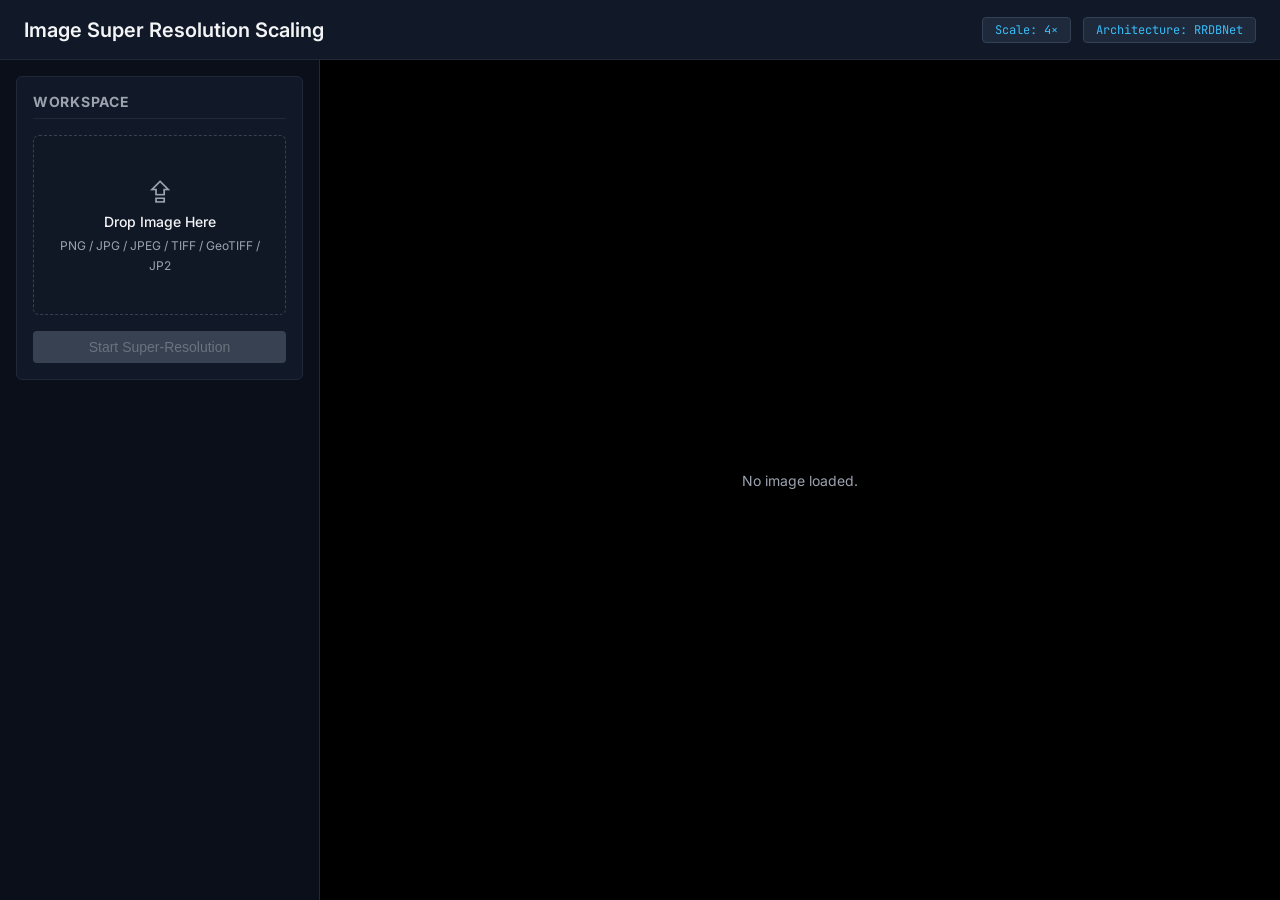
==== frontend/index.html @ 88ee6d0d "added geotiff support" ====
<!DOCTYPE html>
<html lang="en">
<head>
    <meta charset="UTF-8">
    <meta name="viewport" content="width=device-width, initial-scale=1.0">
    <title>AI Image Super-Resolution</title>
    <link rel="stylesheet" href="style.css">
    <link href="https://fonts.googleapis.com/css2?family=Inter:wght@300;400;500;600&family=JetBrains+Mono:wght@400;500&display=swap" rel="stylesheet">
</head>
<body>
    <div id="app">
        <!-- HEADER -->
        <header class="app-header">
            <div class="header-left">
                <h1>Image Super Resolution Scaling</h1>
            </div>
            <div class="header-right">
                <div class="model-badge">Scale: 4×</div>
                <div class="model-badge">Architecture: RRDBNet</div>
            </div>
        </header>

        <!-- MAIN LAYOUT -->
        <div class="main-layout">
            
            <!-- LEFT SIDEBAR: Upload & Tools -->
            <aside class="sidebar-left">
                
                <!-- UPLOAD SECTION -->
                <div class="panel" id="upload-panel">
                    <h2>Workspace</h2>
                    <div class="upload-zone" id="lr-drop-zone">
                        <span class="upload-icon">⇪</span>
                        <p>Drop Image Here</p>
                        <small>PNG / JPG / JPEG / TIFF / GeoTIFF / JP2</small>
                        <input type="file" id="lr-file-input" accept=".png,.jpg,.jpeg,.tif,.tiff,.jp2">
                    </div>

                    <div class="action-bar">
                        <button id="start-btn" class="primary-btn" disabled>Start Super-Resolution</button>
                    </div>
                </div>

                <!-- PROCESSING STATE -->
                <div class="panel hidden" id="processing-panel">
                    <h2>Processing Status</h2>
                    <div class="status-steps">
                        <div class="step" id="step-upload"><span class="indicator"></span> Analyzing Input</div>
                        <div class="step" id="step-infer"><span class="indicator"></span> Running Super-Resolution</div>
                        <div class="step" id="step-output"><span class="indicator"></span> Generating Result</div>
                    </div>
                </div>

                <!-- DATA PANEL -->
                <div class="panel hidden" id="metadata-panel">
                    <h2>Image Statistics</h2>
                    <div class="stats-table-wrapper">
                        <table class="metadata-table">
                            <tbody id="metadata-tbody">
                                <!-- Populated by JS -->
                            </tbody>
                        </table>
                    </div>
                    <div class="action-bar">
                        <button id="download-image-btn" class="secondary-btn">Download Super-Resolved Image</button>
                    </div>
                </div>
            </aside>

            <!-- MAIN VIEW AREA -->
            <main class="main-viewer" id="main-viewer">
                <div id="stage-empty" class="stage-message">
                    No image loaded.
                </div>
                
                <div id="viewer-container" class="hidden">
                    
                    <div class="toolbar">
                        <div class="toolbar-left">
                            <div class="mode-toggles">
                                <button class="mode-btn active" data-mode="side">SIDE BY SIDE</button>
                                <button class="mode-btn" data-mode="split">SPLIT VIEW</button>
                                <button class="mode-btn" data-mode="overlay">OVERLAY</button>
                            </div>
                        </div>
                        <div class="toolbar-center">
                            <span id="active-indicator" class="active-indicator hidden">ACTIVE: ORIGINAL</span>
                        </div>
                        <div class="toolbar-right">
                            <label class="sync-toggle">
                                <input type="checkbox" id="sync-checkbox" checked>
                                <span>SYNC VIEW</span>
                            </label>
                        </div>
                    </div>
                    
                    <div class="workspace mode-side" id="workspace">
                        
                        <!-- Original Viewer -->
                        <div class="viewer-pane" id="pane-original" data-target="original">
                            <div class="viewer-label">ORIGINAL</div>
                            <div class="canvas-container" id="container-original">
                                <img id="img-original" class="viewer-img" alt="Original">
                            </div>
                        </div>

                        <!-- Divider for Split View -->
                        <div id="split-divider" class="split-divider hidden">
                            <div class="split-handle"></div>
                        </div>

                        <!-- SR Viewer -->
                        <div class="viewer-pane" id="pane-sr" data-target="sr">
                            <div class="viewer-label">SUPER-RESOLVED</div>
                            <div class="canvas-container" id="container-sr">
                                <img id="img-sr" class="viewer-img" alt="Super-Resolved">
                            </div>
                        </div>
                        
                        <!-- Opacity Slider for Overlay Mode -->
                        <div id="overlay-controls" class="overlay-controls hidden">
                            <span>Opacity:</span>
                            <input type="range" id="opacity-slider" min="0" max="1" step="0.01" value="0.5">
                        </div>
                    </div>

                    <div class="bottom-controls">
                        <div class="control-group">
                            <button class="ctrl-btn" id="ctrl-zoom-out" title="Zoom Out">−</button>
                            <span class="zoom-level" id="zoom-level-text">100%</span>
                            <button class="ctrl-btn" id="ctrl-zoom-in" title="Zoom In">+</button>
                        </div>
                        <div class="control-group">
                            <button class="ctrl-btn text-btn" id="ctrl-fit">FIT</button>
                            <button class="ctrl-btn text-btn" id="ctrl-1to1">1:1</button>
                            <button class="ctrl-btn text-btn" id="ctrl-reset">RESET</button>
                            <button class="ctrl-btn text-btn" id="ctrl-fullscreen">FULLSCREEN</button>
                        </div>
                    </div>
                </div>
            </main>
            
        </div>

        <!-- LAND COVER ANALYSIS (populated after segmentation inference) -->
        <section id="segmentation-section" class="seg-section hidden">
            <div class="seg-header">
                <h2 class="seg-title">Land Cover Analysis</h2>
                <span class="seg-subtitle">SegFormer-B2 · LoveDA Classes · Inference on SR Output</span>
            </div>

            <!-- Loading state -->
            <div id="seg-loading" class="seg-loading hidden">
                <div class="seg-spinner"></div>
                <span>Running segmentation analysis...</span>
            </div>

            <!-- Error state -->
            <div id="seg-error" class="seg-error hidden">
                <span class="seg-error-icon">⚠</span>
                <span id="seg-error-msg">Segmentation unavailable.</span>
            </div>

            <!-- Results -->
            <div id="seg-results" class="seg-results hidden">
                <!-- Visualization images -->
                <div class="seg-images">
                    <div class="seg-image-card">
                        <div class="seg-image-label">Segmentation Mask</div>
                        <img id="seg-mask-img" alt="Segmentation Mask">
                    </div>
                    <div class="seg-image-card">
                        <div class="seg-image-label">Overlay on SR Image</div>
                        <img id="seg-overlay-img" alt="Segmentation Overlay">
                    </div>
                </div>

                <!-- Legend + Stats row -->
                <div class="seg-info-row">
                    <!-- Legend -->
                    <div class="seg-legend-card">
                        <h3>Legend</h3>
                        <div id="seg-legend" class="seg-legend">
                            <!-- Populated by JS -->
                        </div>
                    </div>

                    <!-- Area distribution -->
                    <div class="seg-stats-card">
                        <h3>Area Distribution</h3>
                        <div id="seg-stats" class="seg-stats">
                            <!-- Populated by JS -->
                        </div>
                    </div>
                </div>
            </div>
        </section>
    </div>

    <script src="app.js?v=2"></script>
</body>
</html>
---- frontend/style.css ----
:root {
    --bg-color: #0b0f19;
    --panel-bg: #111827;
    --border-color: #1f2937;
    --text-primary: #f3f4f6;
    --text-secondary: #9ca3af;
    --accent-color: #0ea5e9;
    --accent-hover: #38bdf8;
    --danger: #ef4444;
    --success: #10b981;
}

* { box-sizing: border-box; margin: 0; padding: 0; }

body {
    font-family: 'Inter', sans-serif;
    background-color: var(--bg-color);
    color: var(--text-primary);
    overflow-x: hidden;
    min-height: 100vh;
}

/* Typography */
h1 { font-size: 1.25rem; font-weight: 600; }
h2 { font-size: 0.875rem; text-transform: uppercase; letter-spacing: 0.05em; color: var(--text-secondary); margin-bottom: 1rem; border-bottom: 1px solid var(--border-color); padding-bottom: 0.5rem;}
.subtitle { font-size: 0.875rem; color: var(--text-secondary); }
.mono { font-family: 'JetBrains Mono', monospace; }

/* Header */
.app-header {
    display: flex;
    justify-content: space-between;
    align-items: center;
    padding: 1rem 1.5rem;
    background-color: var(--panel-bg);
    border-bottom: 1px solid var(--border-color);
    height: 60px;
}
.header-right { display: flex; gap: 0.75rem; }
.model-badge {
    background-color: #1e293b;
    border: 1px solid #334155;
    padding: 0.25rem 0.75rem;
    border-radius: 4px;
    font-size: 0.75rem;
    font-family: 'JetBrains Mono', monospace;
    color: var(--accent-hover);
}

/* Layout */
.main-layout {
    display: grid;
    grid-template-columns: 320px 1fr;
    height: calc(100vh - 60px);
}
.sidebar-left {
    background-color: var(--bg-color);
    border-right: 1px solid var(--border-color);
    overflow-y: auto;
    padding: 1rem;
    display: flex;
    flex-direction: column;
    gap: 1.5rem;
}
.panel {
    background-color: var(--panel-bg);
    border: 1px solid var(--border-color);
    border-radius: 6px;
    padding: 1rem;
}
.hidden { display: none !important; }

/* Upload Zones */
.upload-zone {
    border: 1px dashed #374151;
    border-radius: 6px;
    padding: 2.5rem 1rem;
    text-align: center;
    cursor: pointer;
    transition: all 0.2s;
    margin-bottom: 1rem;
    position: relative;
    background-color: rgba(17, 24, 39, 0.5);
}
.upload-zone:hover, .upload-zone.dragover {
    border-color: var(--accent-color);
    background-color: rgba(14, 165, 233, 0.05);
}
.upload-icon { font-size: 1.5rem; display: block; margin-bottom: 0.5rem; color: var(--text-secondary); }
.upload-zone p { font-size: 0.875rem; font-weight: 500; margin-bottom: 0.25rem; }
.upload-zone small { font-size: 0.75rem; color: var(--text-secondary); }
.upload-zone input {
    position: absolute; top: 0; left: 0; width: 100%; height: 100%;
    opacity: 0; cursor: pointer;
}
.upload-zone.has-file { border-color: var(--success); background-color: rgba(16, 185, 129, 0.05); }

/* Buttons */
.primary-btn, .secondary-btn {
    background-color: var(--accent-color);
    color: #fff; border: none; padding: 0.5rem 1rem;
    border-radius: 4px; font-size: 0.875rem; font-weight: 500;
    cursor: pointer; width: 100%; transition: background-color 0.2s;
}
.primary-btn:hover { background-color: var(--accent-hover); }
.primary-btn:disabled { background-color: #374151; color: #6b7280; cursor: not-allowed; }
.secondary-btn { background-color: #374151; }
.secondary-btn:hover { background-color: #4b5563; }

/* Processing & Tables */
.status-steps { display: flex; flex-direction: column; gap: 0.75rem; }
.step { font-size: 0.875rem; color: var(--text-secondary); display: flex; align-items: center; gap: 0.5rem; }
.indicator { width: 10px; height: 10px; border-radius: 50%; background-color: #374151; }
.step.active .indicator { background-color: var(--accent-color); box-shadow: 0 0 8px var(--accent-color); }
.step.done .indicator { background-color: var(--success); }
.step.active { color: var(--text-primary); }

.metadata-table { width: 100%; border-collapse: collapse; font-size: 0.75rem; margin-bottom: 1rem; }
.metadata-table td { padding: 0.4rem 0; border-bottom: 1px solid var(--border-color); }
.metadata-table td:first-child { color: var(--text-secondary); padding-right: 1rem;}
.metadata-table td:last-child { text-align: right; font-family: 'JetBrains Mono', monospace; word-break: break-all;}

/* ----------------------------------------------------
   ROBUST VIEWER ARCHITECTURE
------------------------------------------------------- */
.main-viewer {
    display: flex;
    flex-direction: column;
    position: relative;
    background-color: #000;
    overflow: hidden;
}
.main-viewer.fullscreen {
    position: fixed;
    top: 0; left: 0; width: 100vw; height: 100vh;
    z-index: 9999;
}

.stage-message {
    position: absolute; inset: 0; display: flex; align-items: center; justify-content: center;
    color: var(--text-secondary); font-size: 0.875rem;
}
#viewer-container { display: flex; flex-direction: column; height: 100%; }

/* Toolbar */
.toolbar {
    display: flex; justify-content: space-between; align-items: center;
    padding: 0.5rem 1rem; background-color: rgba(17, 24, 39, 0.8);
    border-bottom: 1px solid var(--border-color); z-index: 10;
}
.mode-toggles { display: flex; background: rgba(0,0,0,0.4); border-radius: 4px; overflow: hidden;}
.mode-btn {
    background: transparent; border: none; color: var(--text-secondary);
    padding: 0.4rem 0.75rem; font-size: 0.75rem; font-weight: 500; cursor: pointer;
    transition: all 0.2s;
}
.mode-btn:hover { color: #fff; background: rgba(255,255,255,0.05); }
.mode-btn.active { background: var(--accent-color); color: #fff; }

.active-indicator {
    font-size: 0.75rem; font-weight: 600; color: var(--accent-hover);
    letter-spacing: 0.05em; background: rgba(14, 165, 233, 0.1);
    padding: 0.25rem 0.75rem; border-radius: 12px;
}

.sync-toggle {
    display: flex; align-items: center; gap: 0.5rem; font-size: 0.75rem;
    font-weight: 600; cursor: pointer; color: var(--text-primary);
}
.sync-toggle input { accent-color: var(--accent-color); cursor: pointer;}

/* Bottom Controls */
.bottom-controls {
    display: flex; justify-content: center; align-items: center; gap: 2rem;
    padding: 0.5rem 1rem; background-color: rgba(17, 24, 39, 0.8);
    border-top: 1px solid var(--border-color); z-index: 10;
}
.control-group { display: flex; align-items: center; gap: 0.25rem; background: rgba(0,0,0,0.4); padding: 0.25rem; border-radius: 4px;}
.ctrl-btn {
    background: transparent; border: none; color: var(--text-secondary);
    width: 28px; height: 28px; border-radius: 4px; cursor: pointer;
    display: flex; align-items: center; justify-content: center;
    font-size: 1.1rem; font-weight: bold; transition: all 0.2s;
}
.ctrl-btn:hover { background: rgba(255,255,255,0.1); color: #fff; }
.ctrl-btn.text-btn { width: auto; padding: 0 0.75rem; font-size: 0.75rem; font-weight: 600; }
.zoom-level { font-size: 0.75rem; font-family: 'JetBrains Mono', monospace; width: 45px; text-align: center; color: #fff; }

/* Workspace & Viewers */
.workspace {
    flex: 1;
    position: relative;
    display: flex;
    overflow: hidden;
    background-image: 
        linear-gradient(rgba(255,255,255,0.03) 1px, transparent 1px),
        linear-gradient(90deg, rgba(255,255,255,0.03) 1px, transparent 1px);
    background-size: 20px 20px;
}

.viewer-pane {
    position: relative;
    flex: 1;
    overflow: hidden;
    cursor: grab;
    border: 2px solid transparent;
}
.viewer-pane:active { cursor: grabbing; }

/* Active visual indicator */
.workspace.sync-off .viewer-pane.is-active {
    border-color: rgba(14, 165, 233, 0.5); /* subtle accent border when sync is off and active */
}

.viewer-label {
    position: absolute; bottom: 1rem; left: 1rem; z-index: 5; pointer-events: none;
    background-color: rgba(0, 0, 0, 0.6); color: #fff; font-size: 0.75rem; font-weight: 600;
    padding: 0.25rem 0.75rem; border-radius: 4px; border: 1px solid rgba(255,255,255,0.2);
}

.canvas-container {
    position: absolute;
    top: 0; left: 0;
    width: 100%; height: 100%;
    transform-origin: 0 0;
}
.viewer-img {
    position: absolute;
    top: 0; left: 0;
    transform-origin: 0 0;
    /* We handle dimensions precisely via JS transform */
}

/* ----------------------------------------------------
   MODES
------------------------------------------------------- */
/* SIDE BY SIDE */
.mode-side .viewer-pane {
    position: relative;
    border-right: 1px solid var(--border-color);
}
.mode-side .viewer-pane:last-child { border-right: none; }

/* SPLIT VIEW */
.mode-split .viewer-pane {
    position: absolute;
    top: 0; left: 0; width: 100%; height: 100%;
}
.mode-split #pane-sr {
    /* clip-path is applied dynamically via JS */
    pointer-events: none; /* Let Original handle all pointer events underneath */
}
.mode-split #pane-original { z-index: 1; }
.mode-split #pane-sr { z-index: 2; }

.split-divider {
    position: absolute; top: 0; left: 50%; width: 2px; height: 100%;
    background-color: var(--accent-color); z-index: 10;
    transform: translateX(-50%); cursor: ew-resize;
    box-shadow: 0 0 10px rgba(0,0,0,0.5);
}
.split-handle {
    position: absolute; top: 50%; left: 50%; transform: translate(-50%, -50%);
    width: 32px; height: 32px; background-color: var(--panel-bg);
    border-radius: 50%; border: 2px solid var(--accent-color);
    display: flex; align-items: center; justify-content: center;
}
.split-handle::after {
    content: "↔"; color: var(--accent-color); font-size: 1rem; font-weight: bold;
}

/* OVERLAY */
.mode-overlay .viewer-pane {
    position: absolute;
    top: 0; left: 0; width: 100%; height: 100%;
}
.mode-overlay #pane-original { z-index: 1; }
.mode-overlay #pane-sr { z-index: 2; pointer-events: none; opacity: 0.5;} /* dynamic via slider */

.overlay-controls {
    position: absolute; top: 1rem; right: 1rem; z-index: 10;
    background: rgba(17, 24, 39, 0.8); padding: 0.5rem 1rem;
    border-radius: 4px; border: 1px solid var(--border-color);
    display: flex; align-items: center; gap: 0.5rem; color: #fff; font-size: 0.75rem; font-weight: 500;
}
.overlay-controls input[type="range"] {
    accent-color: var(--accent-color); cursor: pointer; width: 100px;
}

/* ============================================================
   LAND COVER ANALYSIS / SEGMENTATION SECTION
   ============================================================ */

.seg-section {
    background-color: var(--bg-color);
    padding: 2rem 2.5rem 3rem;
    border-top: 1px solid var(--border-color);
}

.seg-header {
    margin-bottom: 1.5rem;
}
.seg-title {
    font-size: 1.25rem;
    font-weight: 600;
    color: var(--text-primary);
    text-transform: none;
    letter-spacing: 0;
    border-bottom: none;
    padding-bottom: 0;
    margin-bottom: 0.25rem;
}
.seg-subtitle {
    font-size: 0.8rem;
    color: var(--text-secondary);
    font-family: 'JetBrains Mono', monospace;
}

/* Loading */
.seg-loading {
    display: flex;
    align-items: center;
    gap: 1rem;
    padding: 2rem;
    color: var(--text-secondary);
    font-size: 0.875rem;
}
.seg-spinner {
    width: 20px; height: 20px;
    border: 2px solid var(--border-color);
    border-top-color: var(--accent-color);
    border-radius: 50%;
    animation: seg-spin 0.8s linear infinite;
}
@keyframes seg-spin { to { transform: rotate(360deg); } }

/* Error */
.seg-error {
    display: flex;
    align-items: center;
    gap: 0.75rem;
    padding: 1rem 1.5rem;
    background: rgba(239, 68, 68, 0.08);
    border: 1px solid rgba(239, 68, 68, 0.3);
    border-radius: 6px;
    color: var(--danger);
    font-size: 0.875rem;
}
.seg-error-icon { font-size: 1.25rem; }

/* Images grid */
.seg-images {
    display: grid;
    grid-template-columns: 1fr 1fr;
    gap: 1.5rem;
    margin-bottom: 1.5rem;
}
.seg-image-card {
    background: var(--panel-bg);
    border: 1px solid var(--border-color);
    border-radius: 8px;
    overflow: hidden;
}
.seg-image-label {
    padding: 0.75rem 1rem;
    font-size: 0.75rem;
    font-weight: 600;
    text-transform: uppercase;
    letter-spacing: 0.05em;
    color: var(--text-secondary);
    border-bottom: 1px solid var(--border-color);
}
.seg-image-card img {
    width: 100%;
    height: auto;
    display: block;
}

/* Info row: legend + stats */
.seg-info-row {
    display: grid;
    grid-template-columns: 1fr 1fr;
    gap: 1.5rem;
}

.seg-legend-card,
.seg-stats-card {
    background: var(--panel-bg);
    border: 1px solid var(--border-color);
    border-radius: 8px;
    padding: 1.25rem;
}
.seg-legend-card h3,
.seg-stats-card h3 {
    font-size: 0.8rem;
    font-weight: 600;
    text-transform: uppercase;
    letter-spacing: 0.05em;
    color: var(--text-secondary);
    margin-bottom: 1rem;
    padding-bottom: 0.5rem;
    border-bottom: 1px solid var(--border-color);
}

/* Legend items */
.seg-legend {
    display: flex;
    flex-direction: column;
    gap: 0.5rem;
}
.seg-legend-item {
    display: flex;
    align-items: center;
    gap: 0.75rem;
    font-size: 0.85rem;
}
.seg-legend-swatch {
    width: 16px;
    height: 16px;
    border-radius: 3px;
    border: 1px solid rgba(255,255,255,0.15);
    flex-shrink: 0;
}
.seg-legend-label {
    color: var(--text-primary);
}

/* Stats bars */
.seg-stats {
    display: flex;
    flex-direction: column;
    gap: 0.6rem;
}
.seg-stat-row {
    display: flex;
    align-items: center;
    gap: 0.75rem;
}
.seg-stat-label {
    width: 90px;
    font-size: 0.8rem;
    color: var(--text-secondary);
    flex-shrink: 0;
}
.seg-stat-bar-bg {
    flex: 1;
    height: 8px;
    background: rgba(255,255,255,0.06);
    border-radius: 4px;
    overflow: hidden;
}
.seg-stat-bar-fill {
    height: 100%;
    border-radius: 4px;
    transition: width 0.6s ease;
}
.seg-stat-value {
    width: 50px;
    text-align: right;
    font-size: 0.8rem;
    font-family: 'JetBrains Mono', monospace;
    color: var(--text-primary);
}

/* Responsive */
@media (max-width: 900px) {
    .seg-images,
    .seg-info-row {
        grid-template-columns: 1fr;
    }
    .seg-section {
        padding: 1.5rem 1rem 2rem;
    }
}
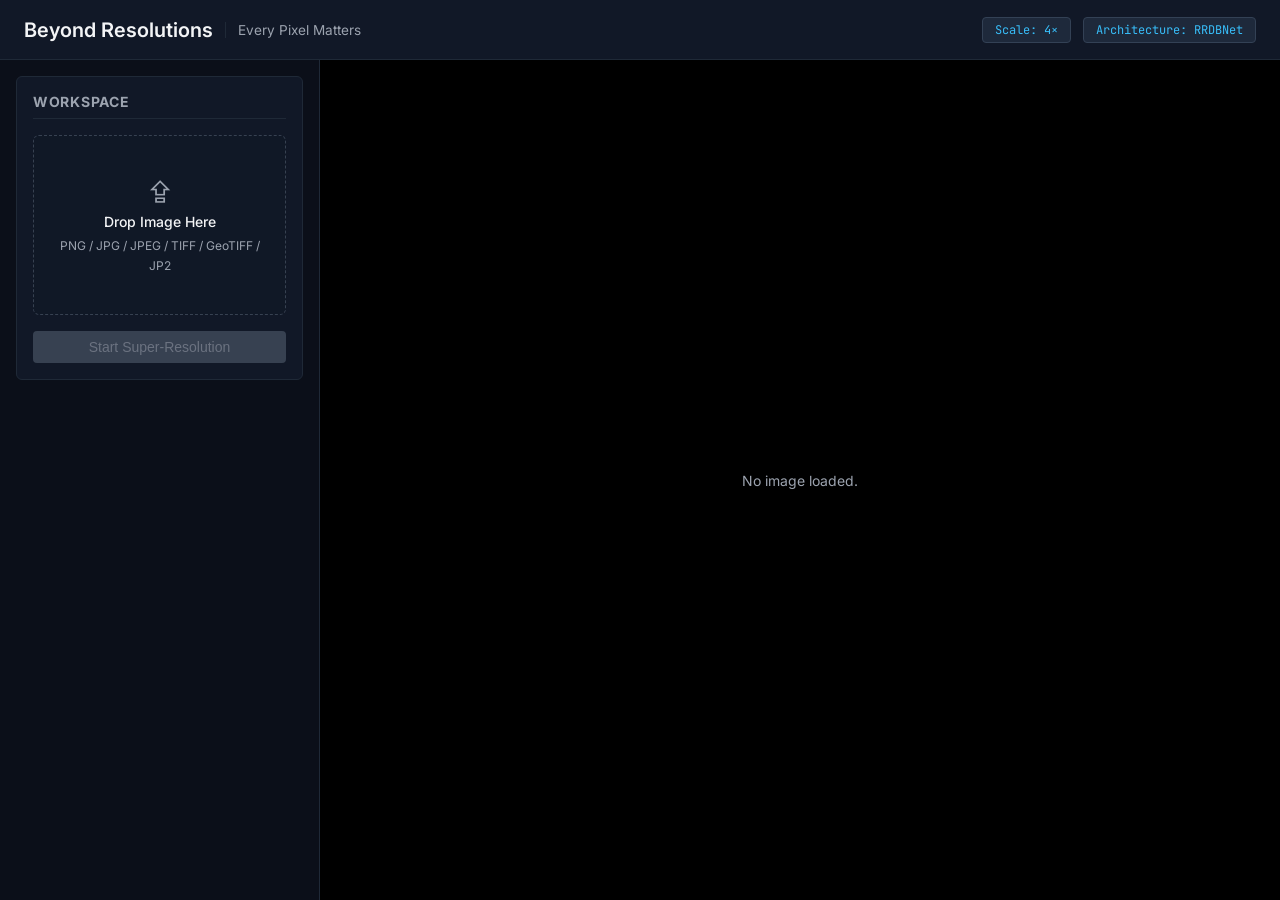
==== commit 5ac07dd8: "adding platform name 'beyond resolitions'" ====
--- a/frontend/index.html
+++ b/frontend/index.html
@@ -3,7 +3,7 @@
 <head>
     <meta charset="UTF-8">
     <meta name="viewport" content="width=device-width, initial-scale=1.0">
-    <title>AI Image Super-Resolution</title>
+    <title>Beyond Resolutions — Every Pixel Matters</title>
     <link rel="stylesheet" href="style.css">
     <link href="https://fonts.googleapis.com/css2?family=Inter:wght@300;400;500;600&family=JetBrains+Mono:wght@400;500&display=swap" rel="stylesheet">
 </head>
@@ -11,8 +11,9 @@
     <div id="app">
         <!-- HEADER -->
         <header class="app-header">
-            <div class="header-left">
-                <h1>Image Super Resolution Scaling</h1>
+            <div class="header-left" style="display: flex; align-items: center; gap: 0.75rem;">
+                <h1>Beyond Resolutions</h1>
+                <span class="platform-tagline" style="font-size: 0.85rem; color: var(--text-secondary); border-left: 1px solid var(--border-color); padding-left: 0.75rem; font-weight: 400;">Every Pixel Matters</span>
             </div>
             <div class="header-right">
                 <div class="model-badge">Scale: 4×</div>
@@ -63,6 +64,7 @@
                     </div>
                     <div class="action-bar">
                         <button id="download-image-btn" class="secondary-btn">Download Super-Resolved Image</button>
+                        <button id="validate-btn" class="secondary-btn" style="margin-top: 0.5rem;">Validate Quality</button>
                     </div>
                 </div>
             </aside>
@@ -179,7 +181,7 @@
                 <div class="seg-info-row">
                     <!-- Legend -->
                     <div class="seg-legend-card">
-                        <h3>Legend</h3>
+                        <h3>Legend (color : segment denoted)</h3>
                         <div id="seg-legend" class="seg-legend">
                             <!-- Populated by JS -->
                         </div>
@@ -187,7 +189,7 @@
 
                     <!-- Area distribution -->
                     <div class="seg-stats-card">
-                        <h3>Area Distribution</h3>
+                        <h3>Area Distribution (Rough)</h3>
                         <div id="seg-stats" class="seg-stats">
                             <!-- Populated by JS -->
                         </div>
--- a/frontend/style.css
+++ b/frontend/style.css
@@ -472,3 +472,121 @@
         padding: 1.5rem 1rem 2rem;
     }
 }
+
+/* ========================================================= */
+/* VALIDATION PAGE SPECIFIC STYLES                           */
+/* ========================================================= */
+
+.val-layout {
+    display: grid;
+    grid-template-columns: 1fr 360px;
+    height: calc(100vh - 60px);
+    overflow: hidden;
+}
+
+.val-viewer-area {
+    position: relative;
+    background-color: var(--bg-color);
+    display: flex;
+    flex-direction: column;
+    border-right: 1px solid var(--border-color);
+}
+
+.val-tabs {
+    display: flex;
+    background-color: var(--panel-bg);
+    border-bottom: 1px solid var(--border-color);
+    padding: 0 1rem;
+    height: 48px;
+    align-items: center;
+    gap: 0.5rem;
+}
+
+.val-tab {
+    background: transparent;
+    border: 1px solid transparent;
+    color: var(--text-secondary);
+    padding: 0.5rem 1rem;
+    border-radius: 4px;
+    cursor: pointer;
+    font-size: 0.875rem;
+    font-weight: 500;
+    transition: all 0.2s ease;
+}
+
+.val-tab:hover {
+    color: var(--text-primary);
+    background-color: rgba(255, 255, 255, 0.05);
+}
+
+.val-tab.active {
+    background-color: rgba(14, 165, 233, 0.1);
+    color: var(--accent-color);
+    border-color: rgba(14, 165, 233, 0.3);
+}
+
+.val-canvas-pane {
+    flex: 1;
+    position: relative;
+    overflow: hidden;
+    background-image: linear-gradient(rgba(255, 255, 255, 0.03) 1px, transparent 1px),
+    linear-gradient(90deg, rgba(255, 255, 255, 0.03) 1px, transparent 1px);
+    background-size: 20px 20px;
+    cursor: grab;
+}
+
+.val-canvas-pane:active {
+    cursor: grabbing;
+}
+
+.val-sidebar {
+    background-color: var(--bg-color);
+    border-left: 1px solid var(--border-color);
+    overflow-y: auto;
+    display: flex;
+    flex-direction: column;
+    padding: 1rem;
+    gap: 1rem;
+}
+
+.val-metric-card {
+    display: flex;
+    flex-direction: column;
+    gap: 0.75rem;
+}
+
+.val-metric-row {
+    display: flex;
+    justify-content: space-between;
+    align-items: center;
+    padding-bottom: 0.5rem;
+    border-bottom: 1px dashed var(--border-color);
+    font-size: 0.9rem;
+    color: var(--text-secondary);
+}
+
+.val-metric-row:last-child {
+    border-bottom: none;
+    padding-bottom: 0;
+}
+
+.val-metric-value {
+    color: var(--text-primary);
+    font-size: 1rem;
+    font-weight: 600;
+}
+
+.val-interpretation {
+    background-color: rgba(255, 255, 255, 0.02);
+    border-radius: 6px;
+    padding: 1rem;
+    font-size: 0.85rem;
+    line-height: 1.5;
+    color: var(--text-secondary);
+    border: 1px solid var(--border-color);
+}
+
+.val-interpretation strong {
+    color: var(--text-primary);
+    font-weight: 600;
+}
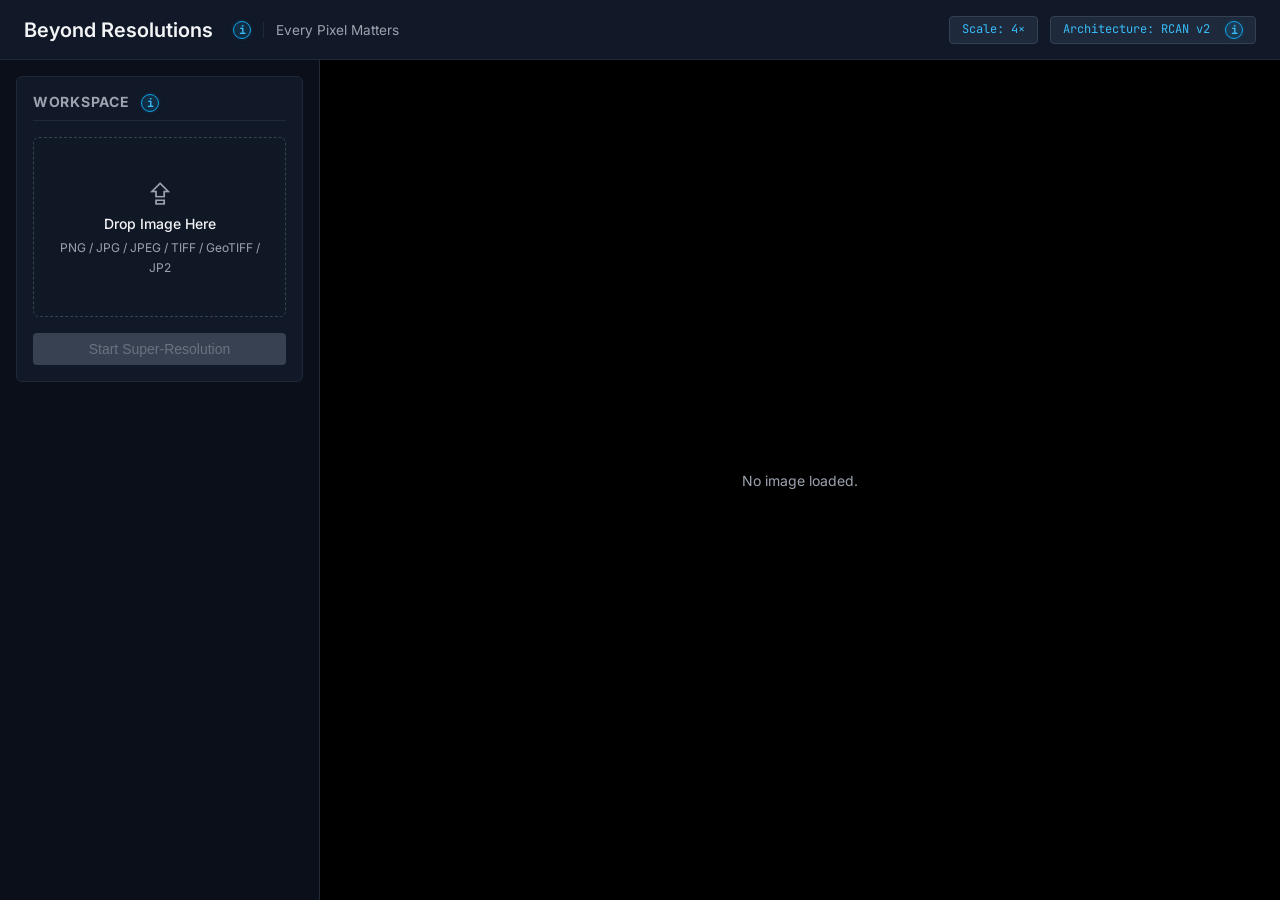
==== commit 9ebfbef7: "RCAN V2 - updated model + UI" ====
--- a/frontend/index.html
+++ b/frontend/index.html
@@ -13,11 +13,12 @@
         <header class="app-header">
             <div class="header-left" style="display: flex; align-items: center; gap: 0.75rem;">
                 <h1>Beyond Resolutions</h1>
+                <button class="info-btn" data-info-title="Satellite SR & Downstream Analytics Platform" data-info-content="This platform performs 4× Deep Learning Super-Resolution on multi-spectral satellite imagery using RCAN v2, restoring high-frequency spatial and spectral details for downstream geospatial analysis.">i</button>
                 <span class="platform-tagline" style="font-size: 0.85rem; color: var(--text-secondary); border-left: 1px solid var(--border-color); padding-left: 0.75rem; font-weight: 400;">Every Pixel Matters</span>
             </div>
             <div class="header-right">
                 <div class="model-badge">Scale: 4×</div>
-                <div class="model-badge">Architecture: RRDBNet</div>
+                <div class="model-badge">Architecture: RCAN v2 <button class="info-btn" data-info-title="RCAN v2 Super-Resolution Architecture" data-info-content="Residual Channel Attention Network (RCAN v2) utilizes deep residual-in-residual structures with channel attention mechanisms. It adaptively reshapes feature maps to recover fine-grained textures and high-frequency details.">i</button></div>
             </div>
         </header>
 
@@ -29,8 +30,8 @@
                 
                 <!-- UPLOAD SECTION -->
                 <div class="panel" id="upload-panel">
-                    <h2>Workspace</h2>
-                    <div class="upload-zone" id="lr-drop-zone">
+                    <h2>Workspace <button class="info-btn" data-info-title="Multispectral GeoTIFF & Image Upload" data-info-content="Upload 4-band Sentinel-2 GeoTIFFs (B2-Blue, B3-Green, B4-Red, B8-NIR) or standard RGB images. Multispectral files preserve physical surface reflectance values normalized to /3000 space.">i</button></h2>
+                    <div class="upload-zone" id="lr-drop-zone" title="Drop your satellite image here to begin super-resolution processing">
                         <span class="upload-icon">⇪</span>
                         <p>Drop Image Here</p>
                         <small>PNG / JPG / JPEG / TIFF / GeoTIFF / JP2</small>
@@ -38,23 +39,22 @@
                     </div>
 
                     <div class="action-bar">
-                        <button id="start-btn" class="primary-btn" disabled>Start Super-Resolution</button>
+                        <button id="start-btn" class="primary-btn" disabled title="Upscale your image 4× using RCAN v2">Start Super-Resolution</button>
                     </div>
                 </div>
 
                 <!-- PROCESSING STATE -->
                 <div class="panel hidden" id="processing-panel">
                     <h2>Processing Status</h2>
-                    <div class="status-steps">
-                        <div class="step" id="step-upload"><span class="indicator"></span> Analyzing Input</div>
-                        <div class="step" id="step-infer"><span class="indicator"></span> Running Super-Resolution</div>
-                        <div class="step" id="step-output"><span class="indicator"></span> Generating Result</div>
-                    </div>
+                    <div class="progress-wrapper">
+                        <div class="progress-bar" id="progress-bar"></div>
+                    </div>
+                    <p class="progress-status" id="progress-status">Preparing…</p>
                 </div>
 
                 <!-- DATA PANEL -->
                 <div class="panel hidden" id="metadata-panel">
-                    <h2>Image Statistics</h2>
+                    <h2>Image Statistics <button class="info-btn" data-info-title="Geospatial Metadata & File Specs" data-info-content="Displays dimensions, spatial resolution, band configurations, and geotransform matrix metadata extracted from input GeoTIFF metadata headers.">i</button></h2>
                     <div class="stats-table-wrapper">
                         <table class="metadata-table">
                             <tbody id="metadata-tbody">
@@ -63,8 +63,10 @@
                         </table>
                     </div>
                     <div class="action-bar">
-                        <button id="download-image-btn" class="secondary-btn">Download Super-Resolved Image</button>
-                        <button id="validate-btn" class="secondary-btn" style="margin-top: 0.5rem;">Validate Quality</button>
+                        <button id="scroll-to-seg-btn" class="scroll-to-seg-btn hidden" style="width: 100%; margin-bottom: 0.5rem; justify-content: center;">Scroll to Segmentation ↓</button>
+                        <button id="download-image-btn" class="secondary-btn" title="Save the super-resolved image in original format">Download Super-Resolved Image</button>
+                        <button id="validate-btn" class="secondary-btn" style="margin-top: 0.5rem;" title="Compare against a high-resolution ground truth">Validate Quality</button>
+                        <button id="upload-new-btn" class="secondary-btn" style="margin-top: 0.5rem;">Upload New Image</button>
                     </div>
                 </div>
             </aside>
@@ -81,8 +83,6 @@
                         <div class="toolbar-left">
                             <div class="mode-toggles">
                                 <button class="mode-btn active" data-mode="side">SIDE BY SIDE</button>
-                                <button class="mode-btn" data-mode="split">SPLIT VIEW</button>
-                                <button class="mode-btn" data-mode="overlay">OVERLAY</button>
                             </div>
                         </div>
                         <div class="toolbar-center">
@@ -106,23 +106,12 @@
                             </div>
                         </div>
 
-                        <!-- Divider for Split View -->
-                        <div id="split-divider" class="split-divider hidden">
-                            <div class="split-handle"></div>
-                        </div>
-
                         <!-- SR Viewer -->
                         <div class="viewer-pane" id="pane-sr" data-target="sr">
-                            <div class="viewer-label">SUPER-RESOLVED</div>
+                            <div class="viewer-label" id="sr-viewer-label">SUPER-RESOLVED</div>
                             <div class="canvas-container" id="container-sr">
                                 <img id="img-sr" class="viewer-img" alt="Super-Resolved">
                             </div>
-                        </div>
-                        
-                        <!-- Opacity Slider for Overlay Mode -->
-                        <div id="overlay-controls" class="overlay-controls hidden">
-                            <span>Opacity:</span>
-                            <input type="range" id="opacity-slider" min="0" max="1" step="0.01" value="0.5">
                         </div>
                     </div>
 
@@ -147,7 +136,7 @@
         <!-- LAND COVER ANALYSIS (populated after segmentation inference) -->
         <section id="segmentation-section" class="seg-section hidden">
             <div class="seg-header">
-                <h2 class="seg-title">Land Cover Analysis</h2>
+                <h2 class="seg-title">Land Cover Analysis <button class="info-btn" data-info-title="Downstream Land Cover Segmentation" data-info-content="Uses SegFormer-B2 trained on LoveDA land cover classes. Running segmentation directly on the generated SR image evaluates spatial geometry retention and confirms spectral class boundary preservation for geospatial AI tasks.">i</button></h2>
                 <span class="seg-subtitle">SegFormer-B2 · LoveDA Classes · Inference on SR Output</span>
             </div>
 
@@ -199,6 +188,19 @@
         </section>
     </div>
 
+    <!-- GLOBAL INFO MODAL -->
+    <div id="info-modal-backdrop" class="info-modal-backdrop hidden">
+        <div class="info-modal-card">
+            <div class="info-modal-header">
+                <h3 id="info-modal-title">Information</h3>
+                <button id="info-modal-close" class="info-modal-close">&times;</button>
+            </div>
+            <div class="info-modal-body" id="info-modal-body">
+                <!-- Populated dynamically -->
+            </div>
+        </div>
+    </div>
+
     <script src="app.js?v=2"></script>
 </body>
 </html>
--- a/frontend/style.css
+++ b/frontend/style.css
@@ -89,31 +89,54 @@
 .upload-icon { font-size: 1.5rem; display: block; margin-bottom: 0.5rem; color: var(--text-secondary); }
 .upload-zone p { font-size: 0.875rem; font-weight: 500; margin-bottom: 0.25rem; }
 .upload-zone small { font-size: 0.75rem; color: var(--text-secondary); }
-.upload-zone input {
-    position: absolute; top: 0; left: 0; width: 100%; height: 100%;
-    opacity: 0; cursor: pointer;
-}
+.upload-zone input { display: none; }
 .upload-zone.has-file { border-color: var(--success); background-color: rgba(16, 185, 129, 0.05); }
 
 /* Buttons */
 .primary-btn, .secondary-btn {
-    background-color: var(--accent-color);
+    background: linear-gradient(135deg, var(--accent-color), #8b5cf6);
     color: #fff; border: none; padding: 0.5rem 1rem;
     border-radius: 4px; font-size: 0.875rem; font-weight: 500;
-    cursor: pointer; width: 100%; transition: background-color 0.2s;
-}
-.primary-btn:hover { background-color: var(--accent-hover); }
-.primary-btn:disabled { background-color: #374151; color: #6b7280; cursor: not-allowed; }
-.secondary-btn { background-color: #374151; }
-.secondary-btn:hover { background-color: #4b5563; }
+    cursor: pointer; width: 100%; transition: all 0.3s ease;
+    box-shadow: 0 4px 6px -1px rgba(0, 0, 0, 0.1), 0 2px 4px -1px rgba(0, 0, 0, 0.06);
+}
+.primary-btn:hover { 
+    background: linear-gradient(135deg, var(--accent-hover), #a78bfa);
+    box-shadow: 0 10px 15px -3px rgba(14, 165, 233, 0.3), 0 4px 6px -2px rgba(14, 165, 233, 0.15);
+    transform: translateY(-1px);
+}
+.primary-btn:disabled { 
+    background: #374151; color: #6b7280; cursor: not-allowed; 
+    box-shadow: none; transform: none;
+}
+.secondary-btn { 
+    background: transparent;
+    border: 1px solid var(--border-color);
+}
+.secondary-btn:hover { 
+    background: rgba(255, 255, 255, 0.05);
+    border-color: var(--text-secondary);
+}
 
 /* Processing & Tables */
-.status-steps { display: flex; flex-direction: column; gap: 0.75rem; }
-.step { font-size: 0.875rem; color: var(--text-secondary); display: flex; align-items: center; gap: 0.5rem; }
-.indicator { width: 10px; height: 10px; border-radius: 50%; background-color: #374151; }
-.step.active .indicator { background-color: var(--accent-color); box-shadow: 0 0 8px var(--accent-color); }
-.step.done .indicator { background-color: var(--success); }
-.step.active { color: var(--text-primary); }
+.progress-wrapper {
+    width: 100%; height: 8px; background: rgba(255,255,255,0.06);
+    border-radius: 4px; overflow: hidden; margin-bottom: 0.5rem;
+}
+.progress-bar {
+    height: 100%; width: 0%; border-radius: 4px;
+    background: linear-gradient(90deg, var(--accent-color), #8b5cf6);
+    transition: width 0.3s ease;
+    animation: shimmer 2s infinite linear;
+    background-size: 200% 100%;
+}
+@keyframes shimmer {
+    0% { background-position: 200% 0; }
+    100% { background-position: -200% 0; }
+}
+.progress-status {
+    text-align: center; font-size: 0.75rem; color: var(--text-secondary);
+}
 
 .metadata-table { width: 100%; border-collapse: collapse; font-size: 0.75rem; margin-bottom: 1rem; }
 .metadata-table td { padding: 0.4rem 0; border-bottom: 1px solid var(--border-color); }
@@ -229,6 +252,13 @@
     top: 0; left: 0;
     transform-origin: 0 0;
     /* We handle dimensions precisely via JS transform */
+}
+.viewer-label.awaiting-sr {
+    animation: slow-pulse 2s infinite ease-in-out;
+}
+@keyframes slow-pulse {
+    0%, 100% { opacity: 1; }
+    50% { opacity: 0.4; }
 }
 
 /* ----------------------------------------------------
@@ -241,51 +271,6 @@
 }
 .mode-side .viewer-pane:last-child { border-right: none; }
 
-/* SPLIT VIEW */
-.mode-split .viewer-pane {
-    position: absolute;
-    top: 0; left: 0; width: 100%; height: 100%;
-}
-.mode-split #pane-sr {
-    /* clip-path is applied dynamically via JS */
-    pointer-events: none; /* Let Original handle all pointer events underneath */
-}
-.mode-split #pane-original { z-index: 1; }
-.mode-split #pane-sr { z-index: 2; }
-
-.split-divider {
-    position: absolute; top: 0; left: 50%; width: 2px; height: 100%;
-    background-color: var(--accent-color); z-index: 10;
-    transform: translateX(-50%); cursor: ew-resize;
-    box-shadow: 0 0 10px rgba(0,0,0,0.5);
-}
-.split-handle {
-    position: absolute; top: 50%; left: 50%; transform: translate(-50%, -50%);
-    width: 32px; height: 32px; background-color: var(--panel-bg);
-    border-radius: 50%; border: 2px solid var(--accent-color);
-    display: flex; align-items: center; justify-content: center;
-}
-.split-handle::after {
-    content: "↔"; color: var(--accent-color); font-size: 1rem; font-weight: bold;
-}
-
-/* OVERLAY */
-.mode-overlay .viewer-pane {
-    position: absolute;
-    top: 0; left: 0; width: 100%; height: 100%;
-}
-.mode-overlay #pane-original { z-index: 1; }
-.mode-overlay #pane-sr { z-index: 2; pointer-events: none; opacity: 0.5;} /* dynamic via slider */
-
-.overlay-controls {
-    position: absolute; top: 1rem; right: 1rem; z-index: 10;
-    background: rgba(17, 24, 39, 0.8); padding: 0.5rem 1rem;
-    border-radius: 4px; border: 1px solid var(--border-color);
-    display: flex; align-items: center; gap: 0.5rem; color: #fff; font-size: 0.75rem; font-weight: 500;
-}
-.overlay-controls input[type="range"] {
-    accent-color: var(--accent-color); cursor: pointer; width: 100px;
-}
 
 /* ============================================================
    LAND COVER ANALYSIS / SEGMENTATION SECTION
@@ -473,120 +458,423 @@
     }
 }
 
+.scroll-cue {
+    position: fixed;
+    bottom: 2rem;
+    left: 50%;
+    transform: translateX(-50%);
+    background: rgba(17, 24, 39, 0.85);
+    backdrop-filter: blur(12px);
+    border: 1px solid var(--border-color);
+    padding: 0.75rem 1.5rem;
+    border-radius: 30px;
+    color: var(--accent-hover);
+    font-size: 0.875rem;
+    font-weight: 600;
+    z-index: 100;
+    animation: cueFadeBounce 3s forwards;
+    pointer-events: none;
+}
+@keyframes cueFadeBounce {
+    0% { opacity: 0; transform: translate(-50%, 20px); }
+    10% { opacity: 1; transform: translate(-50%, 0); }
+    30% { transform: translate(-50%, -5px); }
+    50% { transform: translate(-50%, 0); }
+    80% { opacity: 1; transform: translate(-50%, 0); }
+    100% { opacity: 0; transform: translate(-50%, 20px); }
+}
+
 /* ========================================================= */
 /* VALIDATION PAGE SPECIFIC STYLES                           */
 /* ========================================================= */
 
 .val-layout {
-    display: grid;
-    grid-template-columns: 1fr 360px;
-    height: calc(100vh - 60px);
-    overflow: hidden;
-}
-
-.val-viewer-area {
-    position: relative;
-    background-color: var(--bg-color);
     display: flex;
     flex-direction: column;
-    border-right: 1px solid var(--border-color);
-}
-
-.val-tabs {
-    display: flex;
-    background-color: var(--panel-bg);
+}
+
+.comparison-viewer {
+    display: flex;
+    flex-direction: row;
+    height: 52vh;
+    min-height: 420px;
+    background-color: #000;
     border-bottom: 1px solid var(--border-color);
-    padding: 0 1rem;
-    height: 48px;
-    align-items: center;
-    gap: 0.5rem;
-}
-
-.val-tab {
-    background: transparent;
-    border: 1px solid transparent;
-    color: var(--text-secondary);
-    padding: 0.5rem 1rem;
-    border-radius: 4px;
-    cursor: pointer;
-    font-size: 0.875rem;
-    font-weight: 500;
-    transition: all 0.2s ease;
-}
-
-.val-tab:hover {
-    color: var(--text-primary);
-    background-color: rgba(255, 255, 255, 0.05);
-}
-
-.val-tab.active {
-    background-color: rgba(14, 165, 233, 0.1);
-    color: var(--accent-color);
-    border-color: rgba(14, 165, 233, 0.3);
-}
-
-.val-canvas-pane {
+}
+.comparison-pane {
     flex: 1;
     position: relative;
     overflow: hidden;
-    background-image: linear-gradient(rgba(255, 255, 255, 0.03) 1px, transparent 1px),
-    linear-gradient(90deg, rgba(255, 255, 255, 0.03) 1px, transparent 1px);
+    border-right: 1px solid var(--border-color);
+    background-image: linear-gradient(rgba(255,255,255,0.03) 1px, transparent 1px), linear-gradient(90deg, rgba(255,255,255,0.03) 1px, transparent 1px);
     background-size: 20px 20px;
     cursor: grab;
 }
-
-.val-canvas-pane:active {
+.comparison-pane:last-child {
+    border-right: none;
+}
+.comparison-pane:active {
     cursor: grabbing;
 }
-
-.val-sidebar {
+.pane-controls {
+    position: absolute;
+    top: 0.5rem;
+    right: 0.5rem;
+    z-index: 10;
+    display: flex;
+    align-items: center;
+    gap: 0.5rem;
+    background: rgba(0, 0, 0, 0.65);
+    backdrop-filter: blur(8px);
+    padding: 0.25rem 0.5rem;
+    border-radius: 6px;
+    border: 1px solid var(--border-color);
+}
+.btn-group-row {
+    display: flex;
+    align-items: center;
+    gap: 0.35rem;
+}
+
+.val-control-bar {
+    display: flex;
+    align-items: center;
+    gap: 1.5rem;
+    padding: 1rem 1.5rem;
+    background-color: var(--panel-bg);
+    border-bottom: 1px solid var(--border-color);
+}
+.val-upload-compact {
+    display: flex;
+    align-items: center;
+    gap: 1rem;
+    flex-shrink: 0;
+}
+.val-upload-compact .upload-zone {
+    margin-bottom: 0;
+    padding: 0.5rem 1rem;
+    display: flex;
+    align-items: center;
+    gap: 0.5rem;
+}
+.val-upload-compact .upload-icon {
+    margin-bottom: 0;
+    font-size: 1rem;
+}
+.val-metrics-row {
+    display: flex;
+    gap: 1rem;
+    flex: 1;
+    overflow-x: auto;
+    padding-bottom: 4px;
+}
+.val-metric-card-compact {
+    background: rgba(0,0,0,0.2);
+    border: 1px solid var(--border-color);
+    padding: 0.5rem 1rem;
+    border-radius: 6px;
+    display: flex;
+    flex-direction: column;
+    min-width: max-content;
+}
+
+.error-grid {
+    display: grid;
+    grid-template-columns: repeat(2, 1fr);
+    gap: 1rem;
+    padding: 1rem;
     background-color: var(--bg-color);
+}
+.error-card {
+    background: var(--panel-bg);
+    border: 1px solid var(--border-color);
+    border-radius: 8px;
+    display: flex;
+    flex-direction: column;
+    overflow: hidden;
+    min-height: 480px;
+}
+.error-card-header {
+    padding: 0.5rem 1rem;
+    border-bottom: 1px solid var(--border-color);
+    display: flex;
+    justify-content: space-between;
+    align-items: center;
+    background: rgba(255,255,255,0.02);
+}
+.error-card-title {
+    font-size: 0.85rem;
+    font-weight: 600;
+    color: var(--text-primary);
+}
+.error-card-badge {
+    font-size: 0.75rem;
+    font-family: 'JetBrains Mono', monospace;
+    background: rgba(14, 165, 233, 0.1);
+    color: var(--accent-hover);
+    padding: 0.1rem 0.5rem;
+    border-radius: 12px;
+}
+.error-card-viewer {
+    flex: 1;
+    min-height: 400px;
+    position: relative;
+    overflow: hidden;
+    cursor: grab;
+    background-image: linear-gradient(rgba(255,255,255,0.03) 1px, transparent 1px), linear-gradient(90deg, rgba(255,255,255,0.03) 1px, transparent 1px);
+    background-size: 20px 20px;
+    display: flex;
+}
+.error-card-viewer:active { cursor: grabbing; }
+.error-card-controls {
+    display: flex;
+    justify-content: space-between;
+    align-items: center;
+    padding: 0.4rem 0.75rem;
+    background: rgba(0,0,0,0.6);
+    border-top: 1px solid var(--border-color);
+}
+
+.fullscreen-mode {
+    position: fixed !important;
+    top: 0 !important;
+    left: 0 !important;
+    width: 100vw !important;
+    height: 100vh !important;
+    z-index: 9999 !important;
+    background: #000 !important;
+    margin: 0 !important;
+    padding: 0 !important;
+}
+.error-colorbar-vertical {
+    width: 40px;
     border-left: 1px solid var(--border-color);
-    overflow-y: auto;
     display: flex;
     flex-direction: column;
-    padding: 1rem;
-    gap: 1rem;
-}
-
-.val-metric-card {
-    display: flex;
-    flex-direction: column;
-    gap: 0.75rem;
-}
-
-.val-metric-row {
-    display: flex;
     justify-content: space-between;
     align-items: center;
-    padding-bottom: 0.5rem;
-    border-bottom: 1px dashed var(--border-color);
+    padding: 0.5rem 0;
+    font-size: 0.65rem;
+    background: #000;
+}
+.color-gradient {
+    flex: 1;
+    width: 12px;
+    margin: 0.5rem 0;
+    border-radius: 2px;
+}
+.val-interpretation-tooltip {
+    position: absolute;
+    top: 100%;
+    left: 50%;
+    transform: translateX(-50%);
+    background: rgba(17, 24, 39, 0.95);
+    backdrop-filter: blur(8px);
+    border: 1px solid var(--border-color);
+    padding: 0.75rem;
+    border-radius: 6px;
+    font-size: 0.75rem;
+    width: max-content;
+    max-width: 300px;
+    z-index: 100;
+    opacity: 0;
+    visibility: hidden;
+    transition: opacity 0.2s;
+    box-shadow: 0 10px 15px -3px rgba(0,0,0,0.5);
+    pointer-events: none;
+}
+.error-card-header:hover .val-interpretation-tooltip {
+    opacity: 1;
+    visibility: visible;
+}
+.val-interpretation-tooltip strong {
+    color: var(--accent-hover);
+}
+
+@media (max-width: 900px) {
+    .error-grid {
+        grid-template-columns: 1fr;
+    }
+    .val-control-bar {
+        flex-direction: column;
+        align-items: flex-start;
+    }
+}
+
+/* Info Buttons & Self-Explanatory System */
+.info-btn {
+    display: inline-flex;
+    align-items: center;
+    justify-content: center;
+    width: 18px;
+    height: 18px;
+    border-radius: 50%;
+    background: rgba(14, 165, 233, 0.15);
+    border: 1px solid var(--accent-color);
+    color: var(--accent-hover);
+    font-family: 'JetBrains Mono', monospace;
+    font-size: 0.72rem;
+    font-weight: 700;
+    cursor: pointer;
+    margin-left: 0.5rem;
+    vertical-align: middle;
+    transition: all 0.2s ease;
+    line-height: 1;
+    box-shadow: 0 0 4px rgba(14, 165, 233, 0.2);
+}
+.info-btn:hover {
+    background: var(--accent-color);
+    color: #ffffff;
+    transform: scale(1.15);
+    box-shadow: 0 0 10px rgba(14, 165, 233, 0.6);
+}
+
+/* Info Modal Overlay */
+.info-modal-backdrop {
+    position: fixed;
+    top: 0;
+    left: 0;
+    width: 100vw;
+    height: 100vh;
+    background: rgba(15, 23, 42, 0.75);
+    backdrop-filter: blur(6px);
+    z-index: 9999;
+    display: flex;
+    align-items: center;
+    justify-content: center;
+    animation: fadeInModal 0.2s ease-out;
+}
+.info-modal-backdrop.hidden {
+    display: none !important;
+}
+@keyframes fadeInModal {
+    from { opacity: 0; transform: scale(0.96); }
+    to { opacity: 1; transform: scale(1); }
+}
+.info-modal-card {
+    background: #1e293b;
+    border: 1px solid rgba(255, 255, 255, 0.15);
+    border-radius: 10px;
+    width: 90%;
+    max-width: 520px;
+    padding: 1.5rem;
+    box-shadow: 0 20px 25px -5px rgba(0,0,0,0.5), 0 10px 10px -5px rgba(0,0,0,0.04);
+    color: #f3f4f6;
+}
+.info-modal-header {
+    display: flex;
+    align-items: center;
+    justify-content: space-between;
+    border-bottom: 1px solid #334155;
+    padding-bottom: 0.75rem;
+    margin-bottom: 1rem;
+}
+.info-modal-header h3 {
+    margin: 0;
+    font-size: 1.1rem;
+    font-weight: 600;
+    color: #38bdf8;
+    display: flex;
+    align-items: center;
+    gap: 0.5rem;
+}
+.info-modal-close {
+    background: transparent;
+    border: none;
+    color: #9ca3af;
+    font-size: 1.5rem;
+    line-height: 1;
+    cursor: pointer;
+    transition: color 0.2s;
+}
+.info-modal-close:hover {
+    color: #ffffff;
+}
+.info-modal-body {
     font-size: 0.9rem;
-    color: var(--text-secondary);
-}
-
-.val-metric-row:last-child {
-    border-bottom: none;
-    padding-bottom: 0;
-}
-
-.val-metric-value {
-    color: var(--text-primary);
-    font-size: 1rem;
+    line-height: 1.6;
+    color: #cbd5e1;
+}
+
+/* Scroll to Segmentation Button */
+.scroll-to-seg-btn {
+    background: linear-gradient(135deg, #0ea5e9, #6366f1) !important;
+    color: #ffffff !important;
+    font-weight: 600 !important;
+    padding: 0.5rem 1rem !important;
+    border-radius: 6px !important;
+    border: none !important;
+    box-shadow: 0 4px 12px rgba(14, 165, 233, 0.3) !important;
+    cursor: pointer;
+    transition: all 0.3s ease !important;
+    display: inline-flex;
+    align-items: center;
+    gap: 0.4rem;
+}
+.scroll-to-seg-btn:hover {
+    transform: translateY(-2px);
+    box-shadow: 0 6px 16px rgba(14, 165, 233, 0.5) !important;
+    background: linear-gradient(135deg, #0284c7, #4f46e5) !important;
+}
+
+/* Error Map Description, Formula & Legend Bar */
+.error-card-info-panel {
+    padding: 0.75rem 1rem;
+    background: rgba(15, 23, 42, 0.6);
+    border-top: 1px solid var(--border-color);
+    font-size: 0.8rem;
+}
+.error-card-desc {
+    color: #cbd5e1;
+    margin-bottom: 0.4rem;
+    line-height: 1.4;
+}
+.error-card-formula {
+    font-family: 'JetBrains Mono', monospace;
+    background: rgba(30, 41, 59, 0.9);
+    border: 1px solid rgba(255, 255, 255, 0.1);
+    padding: 0.35rem 0.6rem;
+    border-radius: 4px;
+    color: #38bdf8;
+    font-size: 0.78rem;
+    margin-bottom: 0.5rem;
+    white-space: pre-wrap;
+    word-break: break-all;
+}
+.color-legend-wrapper {
+    margin-top: 0.5rem;
+}
+.color-legend-title {
+    font-size: 0.72rem;
     font-weight: 600;
-}
-
-.val-interpretation {
-    background-color: rgba(255, 255, 255, 0.02);
-    border-radius: 6px;
-    padding: 1rem;
-    font-size: 0.85rem;
-    line-height: 1.5;
-    color: var(--text-secondary);
-    border: 1px solid var(--border-color);
-}
-
-.val-interpretation strong {
-    color: var(--text-primary);
-    font-weight: 600;
-}
+    color: #94a3b8;
+    text-transform: uppercase;
+    letter-spacing: 0.05em;
+    margin-bottom: 0.25rem;
+}
+.color-legend-bar {
+    height: 10px;
+    border-radius: 3px;
+    border: 1px solid rgba(255,255,255,0.2);
+    width: 100%;
+}
+.color-legend-labels {
+    display: flex;
+    justify-content: space-between;
+    font-size: 0.7rem;
+    font-family: 'JetBrains Mono', monospace;
+    color: #94a3b8;
+    margin-top: 0.2rem;
+}
+
+/* Color Legend Gradients */
+.legend-rdylgn {
+    background: linear-gradient(to right, #d73027, #fc8d59, #fee08b, #d9ef8b, #91cf60, #1a9850);
+}
+.legend-inferno {
+    background: linear-gradient(to right, #000004, #420a68, #932667, #dd513a, #fca50a, #fcffa4);
+}
+.legend-magma {
+    background: linear-gradient(to right, #000004, #3b0f70, #8c2981, #de4968, #fe9f6d, #fcfdbf);
+}
+
